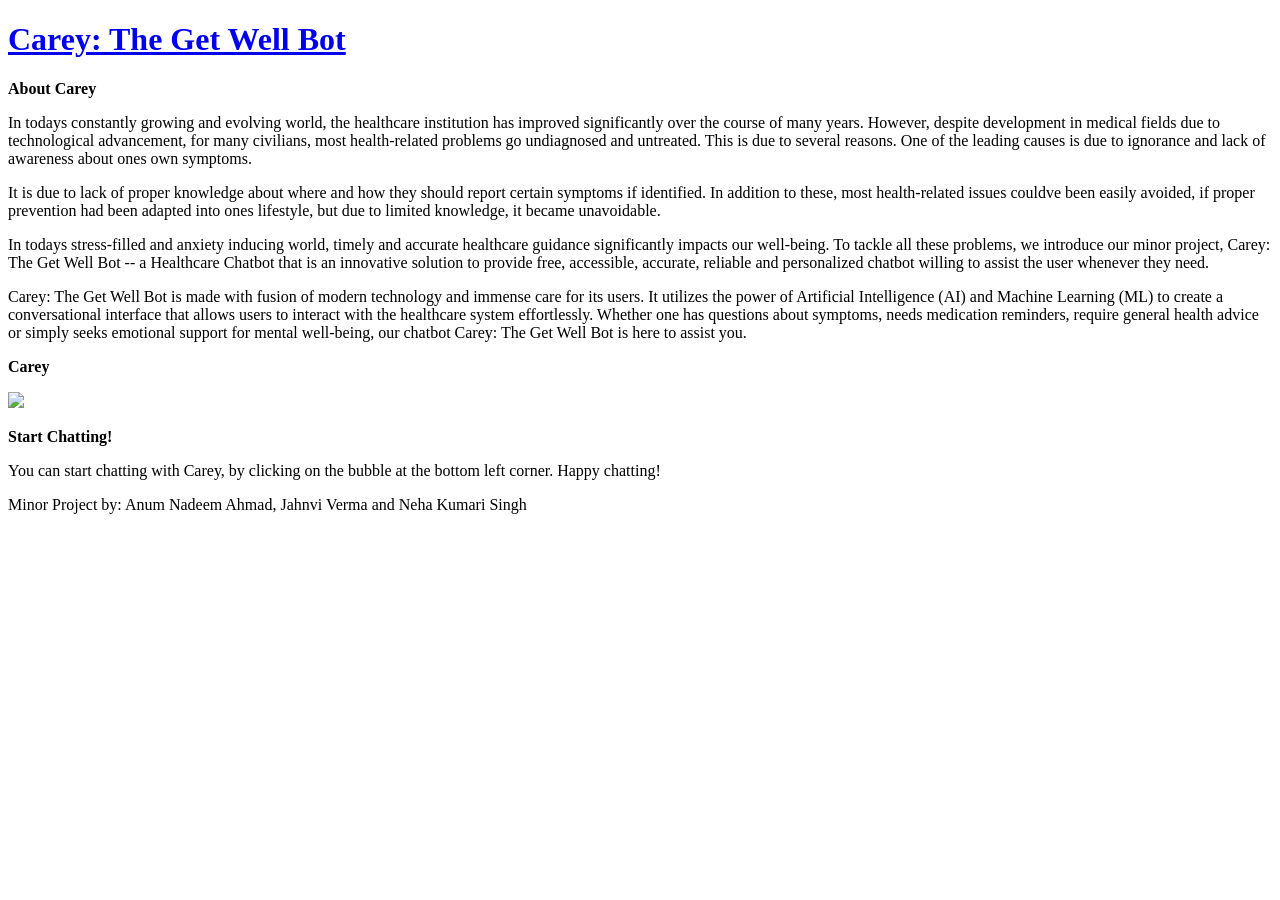
==== homepage/index.html @ f4fb49be "Create index.html" ====
<!DOCTYPE HTML PUBLIC "-//W3C//DTD HTML 4.01//EN" "http://www.w3.org/TR/html4/strict.dtd">
<html>
<head>
<title>CAREY: The Get Well Bot</title>
<meta http-equiv="content-type" content="text/html; charset=iso-8859-1">
<link rel="stylesheet" type="text/css" href="styles.css" />
</head>
<body>
<div id="container">
<div id="header"><h1><a href="#">Carey: The Get Well Bot</a></h1></div>
  <div id="wrapper">
    <div id="content">
      <p><strong>About Carey</strong></p>
      <p>In todays constantly growing and evolving world, the healthcare institution has improved significantly over the course of many years. However, despite development in medical fields due to technological advancement, for many civilians, most health-related problems go undiagnosed and untreated. This is due to several reasons. One of the leading causes is due to ignorance and lack of awareness about ones own symptoms. </p>
      <p>It is due to lack of proper knowledge about where and how they should report certain symptoms if identified. In addition to these, most health-related issues couldve been easily avoided, if proper prevention had been adapted into ones lifestyle, but due to limited knowledge, it became unavoidable.</p>
      <p>In todays stress-filled and anxiety inducing world, timely and accurate healthcare guidance significantly impacts our well-being. To tackle all these problems, we introduce our minor project, Carey: The Get Well Bot -- a Healthcare Chatbot that is an innovative solution to provide free, accessible, accurate, reliable and personalized chatbot willing to assist the user whenever they need.</p>

<p>Carey: The Get Well Bot is made with fusion of modern technology and immense care for its users. It utilizes the power of Artificial Intelligence (AI) and Machine Learning (ML) to create a conversational interface that allows users to interact with the healthcare system effortlessly. Whether one has questions about symptoms, needs medication reminders, require general health advice or simply seeks emotional support for mental well-being, our chatbot Carey: The Get Well Bot is here to assist you.</p>
</div>
  </div>
  <div id="navigation">
    <p><strong>Carey</strong></p>
    <img src="carey.png">
  </div>
  <div id="extra">
    <p><strong>Start Chatting!</strong></p>
    <p>You can start chatting with Carey, by clicking on the bubble at the bottom left corner. Happy chatting!</p>
  </div>
  <div id="footer">
    <p>Minor Project by: Anum Nadeem Ahmad, Jahnvi Verma and Neha Kumari Singh</p>
  </div>
</div>
<script src="https://cdn.botpress.cloud/webchat/v1/inject.js"></script>
<script src="https://mediafiles.botpress.cloud/5e116c41-798f-4893-8369-327f294a9294/webchat/config.js" defer></script>
</body>
</html>
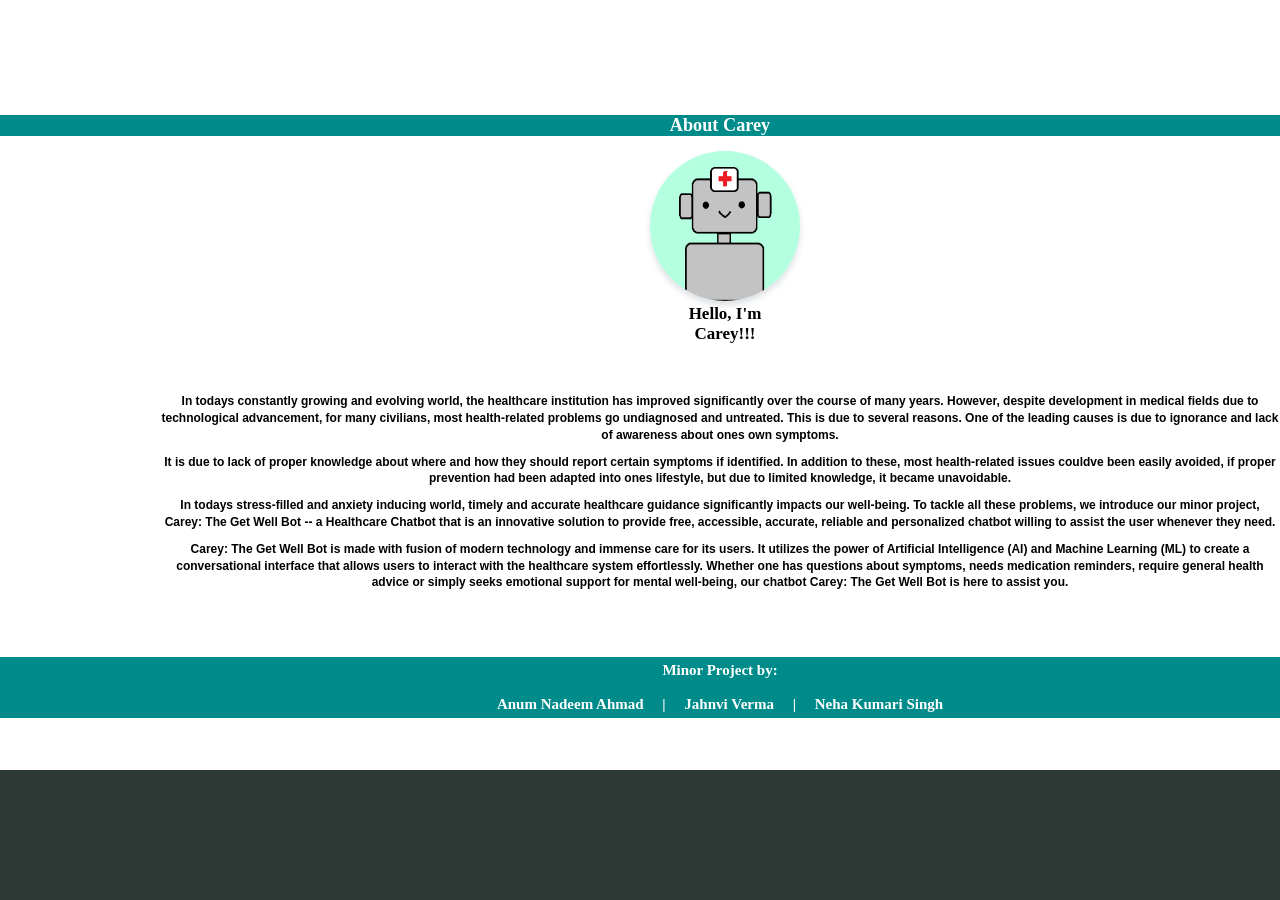
==== commit 4e9c6878: "Update index.html" ====
--- a/homepage/index.html
+++ b/homepage/index.html
@@ -8,26 +8,32 @@
 <body>
 <div id="container">
 <div id="header"><h1><a href="#">Carey: The Get Well Bot</a></h1></div>
+ <div id="navigation"><h2 style="font-family:papyrus"><a href="#"><strong>About Carey</strong></a></h2></div>
+   <div id="first">
+      
+      <img src="carey.png">
+	  <p style="font-family:lucida handwriting"><strong>Hello, I'm Carey!!!</strong></p>
+   </div>
+   
   <div id="wrapper">
     <div id="content">
-      <p><strong>About Carey</strong></p>
+      <br><br><br>
       <p>In todays constantly growing and evolving world, the healthcare institution has improved significantly over the course of many years. However, despite development in medical fields due to technological advancement, for many civilians, most health-related problems go undiagnosed and untreated. This is due to several reasons. One of the leading causes is due to ignorance and lack of awareness about ones own symptoms. </p>
       <p>It is due to lack of proper knowledge about where and how they should report certain symptoms if identified. In addition to these, most health-related issues couldve been easily avoided, if proper prevention had been adapted into ones lifestyle, but due to limited knowledge, it became unavoidable.</p>
       <p>In todays stress-filled and anxiety inducing world, timely and accurate healthcare guidance significantly impacts our well-being. To tackle all these problems, we introduce our minor project, Carey: The Get Well Bot -- a Healthcare Chatbot that is an innovative solution to provide free, accessible, accurate, reliable and personalized chatbot willing to assist the user whenever they need.</p>
 
 <p>Carey: The Get Well Bot is made with fusion of modern technology and immense care for its users. It utilizes the power of Artificial Intelligence (AI) and Machine Learning (ML) to create a conversational interface that allows users to interact with the healthcare system effortlessly. Whether one has questions about symptoms, needs medication reminders, require general health advice or simply seeks emotional support for mental well-being, our chatbot Carey: The Get Well Bot is here to assist you.</p>
+<br><br><br><br>
 </div>
   </div>
-  <div id="navigation">
-    <p><strong>Carey</strong></p>
-    <img src="carey.png">
-  </div>
+  
   <div id="extra">
-    <p><strong>Start Chatting!</strong></p>
+    <p style="font-family:papyrus"><strong>Start Chatting!</strong></p>
     <p>You can start chatting with Carey, by clicking on the bubble at the bottom left corner. Happy chatting!</p>
   </div>
   <div id="footer">
-    <p>Minor Project by: Anum Nadeem Ahmad, Jahnvi Verma and Neha Kumari Singh</p>
+    <p><strong>Minor Project by: <br><br>
+	Anum Nadeem Ahmad &nbsp&nbsp&nbsp&nbsp|&nbsp&nbsp&nbsp&nbsp Jahnvi Verma &nbsp&nbsp&nbsp&nbsp|&nbsp&nbsp&nbsp&nbsp Neha Kumari Singh</strong></p>
   </div>
 </div>
 <script src="https://cdn.botpress.cloud/webchat/v1/inject.js"></script>
--- a/homepage/styles.css
+++ b/homepage/styles.css
@@ -0,0 +1,124 @@
+html,body{
+    margin:0;
+    padding:0
+}
+
+body{
+    font: 76% arial,sans-serif;
+    text-align:center;
+    background-color: #2c3834
+}
+
+p{
+    margin:0 10px 10px
+}
+
+a{
+    padding:5px; text-decoration:none; 
+    color:#ffff;
+}
+
+div#header{
+    background-color:#008b8b;
+	background: url('health.jpg');
+	
+}
+div#header h1{
+    height:100px;
+    line-height:80px;
+    margin:0;
+    padding-left:0px;
+	font-family: cursive;
+	font-size: 50px;
+}
+div#navigation{
+	background-color: #008b8b;
+}
+
+div#container{
+    text-align:center;
+    background-color: #ffff;
+	background-image: url('med.avif');
+	
+}
+
+
+div#content p{
+    line-height:1.4;
+}
+div#first{
+	height:200px;
+}
+div#first ul{
+    margin:100px 0; padding:0; list-style-type:none;
+}
+div#first p{
+	font-size: 17px;
+}
+div#first li{
+    margin-bottom:5px;
+}
+div#extra{
+    background:#CCC8B3;
+	float: bottom;
+}
+
+div#footer{
+    background:#008b8b;
+}
+
+div#footer p{
+    margin:0;padding:5px 10px;
+	color: #ffff;
+	font-family: cursive;
+	font-size: 15px;
+}
+
+div#container{
+    width:1440px;
+	height: 770px;
+	margin:0 auto
+}
+div#wrapper{
+    float:left;width:100%
+}
+
+div#content{
+    margin: 0 150px
+}
+
+div#content p{
+   font-size: 12px;
+   font-weight: bold;
+}
+
+div#first{
+    float:center;
+    width:150px;
+	margin-left:650px;
+    
+}
+
+div#extra{
+    float:right;
+    width:150px;
+    margin-left:-150px;
+    background:#b0f5dd
+}
+
+img{
+    border-radius: 50%;
+    width: 150px;
+    height: 150px;
+    box-shadow: 0 4px 6px 0 rgba(34, 60, 80, .16);
+    transition: all ease-in-out .2s;
+    float: center;
+	
+}
+
+div#footer{
+    clear:left;
+    width:100%
+}
+
+
